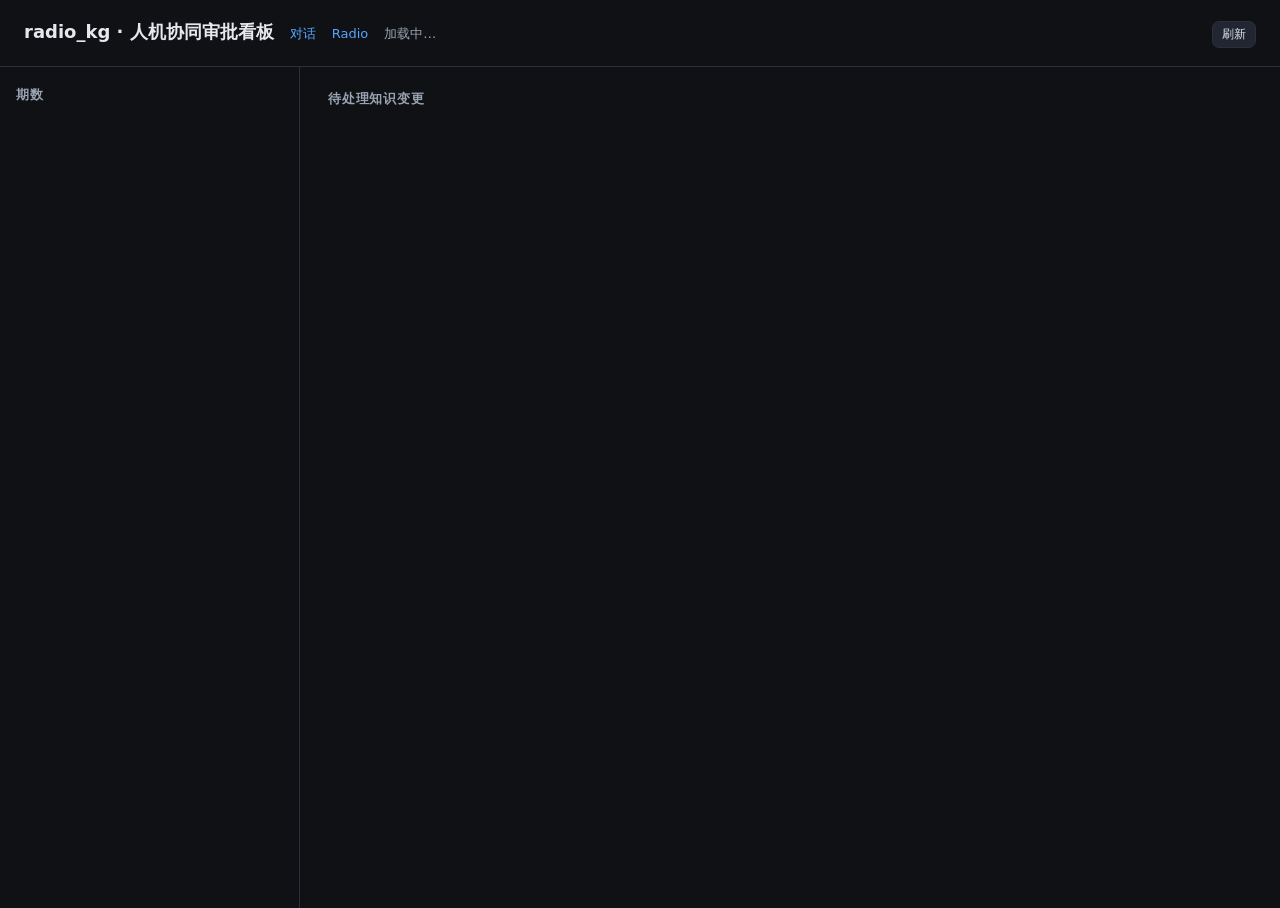
==== radio_kg/src/server/static/index.html @ da6bda37 "工作区首次入库：Radio + radio_kg + clip 基建状态（2026-06-10）： - 唯一 venv：根 pyproject.toml 定义 uv workspace（Radio/c" ====
<!DOCTYPE html>
<html lang="zh">
<head>
<meta charset="utf-8">
<meta name="viewport" content="width=device-width, initial-scale=1">
<title>radio_kg · 人机协同审批看板</title>
<style>
  :root { --bg:#0f1115; --card:#1a1d24; --line:#2b2f3a; --fg:#e6e8ee; --mut:#9aa3b2;
          --ok:#3fb950; --warn:#d29922; --bad:#f85149; --acc:#58a6ff; }
  * { box-sizing:border-box; }
  body { margin:0; font:14px/1.55 -apple-system,system-ui,"Hiragino Sans","Microsoft YaHei",sans-serif;
         background:var(--bg); color:var(--fg); }
  header { padding:18px 24px; border-bottom:1px solid var(--line); display:flex; align-items:baseline; gap:16px; }
  header h1 { font-size:18px; margin:0; }
  header a { color:var(--acc); text-decoration:none; font-size:13px; }
  header .stats { color:var(--mut); font-size:13px; }
  main { display:grid; grid-template-columns:300px 1fr; gap:0; height:calc(100vh - 59px); }
  .side { border-right:1px solid var(--line); overflow:auto; padding:12px; }
  .side h2, .main h2 { font-size:13px; text-transform:uppercase; letter-spacing:.06em; color:var(--mut); margin:6px 4px 12px; }
  .ep { display:flex; align-items:center; justify-content:space-between; padding:7px 9px; border-radius:8px; }
  .ep:hover { background:#161922; }
  .ep .lbl { font-size:12px; color:var(--mut); overflow:hidden; text-overflow:ellipsis; white-space:nowrap; max-width:185px; }
  .dot { width:8px; height:8px; border-radius:50%; flex:0 0 8px; }
  .dot.on { background:var(--ok); } .dot.off { background:#39414f; }
  button { font:inherit; cursor:pointer; border:1px solid var(--line); background:#222633; color:var(--fg);
           border-radius:7px; padding:5px 11px; }
  button:hover { border-color:var(--acc); }
  button.mini { padding:3px 9px; font-size:12px; }
  .main { overflow:auto; padding:16px 24px; }
  .card { background:var(--card); border:1px solid var(--line); border-radius:12px; padding:16px; margin-bottom:14px; }
  .card .ttl { font-weight:600; margin-bottom:4px; }
  .kind { font-size:11px; padding:2px 8px; border-radius:20px; margin-left:8px; }
  .kind.conflict { background:#3a2a12; color:var(--warn); }
  .kind.inspect { background:#10263a; color:var(--acc); }
  .cmp { display:grid; grid-template-columns:1fr 24px 1fr; gap:8px; align-items:center; margin:10px 0; }
  .box { border:1px solid var(--line); border-radius:8px; padding:9px 11px; background:#12151c; }
  .box .h { font-size:11px; color:var(--mut); margin-bottom:3px; }
  .box.old .h { color:var(--mut); } .box.new .h { color:var(--ok); }
  .arrow { text-align:center; color:var(--mut); }
  .reason { color:var(--mut); font-size:12.5px; margin:6px 0 10px; }
  .acts { display:flex; gap:8px; flex-wrap:wrap; }
  .acts .seg { display:flex; gap:6px; }
  .empty { color:var(--mut); padding:40px; text-align:center; }
  .toast { position:fixed; right:18px; bottom:18px; background:#1f2430; border:1px solid var(--line);
           padding:10px 14px; border-radius:9px; opacity:0; transition:.25s; }
  .toast.show { opacity:1; }
  code { color:#e6db74; }
</style>
</head>
<body>
<header>
  <h1>radio_kg · 人机协同审批看板</h1>
  <a href="/">对话</a>
  <a href="/radio">Radio</a>
  <span class="stats" id="stats">加载中…</span>
  <span style="flex:1"></span>
  <button class="mini" onclick="refresh()">刷新</button>
</header>
<main>
  <div class="side">
    <h2>期数</h2>
    <div id="episodes"></div>
  </div>
  <div class="main">
    <h2>待处理知识变更</h2>
    <div id="pending"></div>
  </div>
</main>
<div class="toast" id="toast"></div>

<script>
const $ = (s) => document.querySelector(s);
function toast(msg){ const t=$("#toast"); t.textContent=msg; t.classList.add("show"); setTimeout(()=>t.classList.remove("show"),2200); }
async function jget(u){ return (await fetch(u)).json(); }
async function jpost(u,b){ const r=await fetch(u,{method:"POST",headers:{"Content-Type":"application/json"},body:JSON.stringify(b)}); if(!r.ok) throw new Error((await r.json()).detail||r.status); return r.json(); }

async function loadEpisodes(){
  const d = await jget("/api/episodes");
  $("#stats").textContent = `图谱实体 ${d.stats.entities} · 关系 ${d.stats.relations} · 已入库期数 ${d.episodes.filter(e=>e.ingested).length}/${d.episodes.length}`;
  $("#episodes").innerHTML = d.episodes.map(e => `
    <div class="ep">
      <span class="dot ${e.ingested?'on':'off'}"></span>
      <span class="lbl" title="${e.label}">#${e.episode??'?'} ${e.label.replace(/^[0-9_\-]+/,'')}</span>
      <button class="mini" onclick='ingest(${e.episode})'>入库</button>
    </div>`).join("");
}

async function loadPending(){
  const d = await jget("/api/pending");
  const box = $("#pending");
  if(!d.pending.length){ box.innerHTML = `<div class="empty">暂无待审批项。从左侧对某期点击「入库」，若产生冲突或审核高风险事实将在此出现。</div>`; return; }
  box.innerHTML = d.pending.map(renderThread).join("");
}

function triple(t){ if(!t) return "—"; return `${t.subject?.name??t.subject} —[${t.relation??t.predicate}]→ ${t.object?.name??t.object}`; }

function renderThread(p){
  const isConf = p.kind === "conflicts";
  const items = p.items.map((it,i)=> isConf ? confItem(it,i) : inspItem(it,i)).join("");
  const opts = isConf
    ? `<option value="confirm">确认变更（保留历史线）</option><option value="overwrite">覆盖旧知识</option><option value="ignore">忽略新提取</option>`
    : `<option value="accept_correction">采用纠偏</option><option value="keep_original">保留原文</option><option value="ignore">忽略</option>`;
  return `<div class="card" data-thread="${encodeURIComponent(p.thread_id)}" data-kind="${p.kind}">
    <div class="ttl">${p.label || p.thread_id}
      <span class="kind ${isConf?'conflict':'inspect'}">${isConf?'知识冲突':'审核·高风险事实'}</span></div>
    ${items}
    <div style="margin-top:6px;color:var(--mut);font-size:12px">每项选择处理方式：</div>
    ${p.items.map((_,i)=>`<select class="dec" data-i="${i}" style="margin:6px 6px 0 0;padding:5px;border-radius:6px;background:#12151c;color:var(--fg);border:1px solid var(--line)">${opts}</select>`).join("")}
    <div class="acts" style="margin-top:12px"><button onclick='submitThread(this)'>提交本期决定并恢复</button></div>
  </div>`;
}

function confItem(it,i){
  return `<div class="cmp">
    <div class="box old"><div class="h">已有知识</div>${it.subject_name} —[${it.relation}]→ ${it.existing_object}</div>
    <div class="arrow">⟶</div>
    <div class="box new"><div class="h">新广播提取（第${it.new_source?.episode??'?'}期）</div>${it.subject_name} —[${it.relation}]→ ${it.new_object}</div>
  </div>`;
}

function inspItem(it,i){
  return `<div class="cmp">
    <div class="box old"><div class="h">原始抽取</div>${triple(it.original_triple)}</div>
    <div class="arrow">⟶</div>
    <div class="box new"><div class="h">建议纠偏（${it.suggested_type||''} · 置信 ${it.confidence??''}）</div>${triple(it.suggested_triple)}</div>
  </div>
  <div class="reason">理由：${it.reason||''}</div>`;
}

async function ingest(ep){
  if(ep==null) return;
  toast(`第 ${ep} 期入库中…`);
  try{
    const r = await jpost("/api/ingest", {episode: ep});
    toast(r.status==="interrupted" ? `第 ${ep} 期已挂起，待审批` : `第 ${ep} 期入库完成：${(r.written||[]).join(', ')}`);
    refresh();
  }catch(e){ toast("入库失败："+e.message); }
}

async function submitThread(btn){
  const card = btn.closest(".card");
  const thread_id = decodeURIComponent(card.dataset.thread);
  const decisions = [...card.querySelectorAll(".dec")].map(s=>s.value);
  toast("恢复状态机中…");
  try{
    const r = await jpost("/api/resume", {thread_id, decisions});
    toast(r.status==="interrupted" ? "已处理，仍有后续审批项" : `已恢复完成：${(r.written||[]).join(', ')}`);
    refresh();
  }catch(e){ toast("恢复失败："+e.message); }
}

function refresh(){ loadEpisodes(); loadPending(); }
refresh();
setInterval(loadPending, 5000);
</script>
</body>
</html>
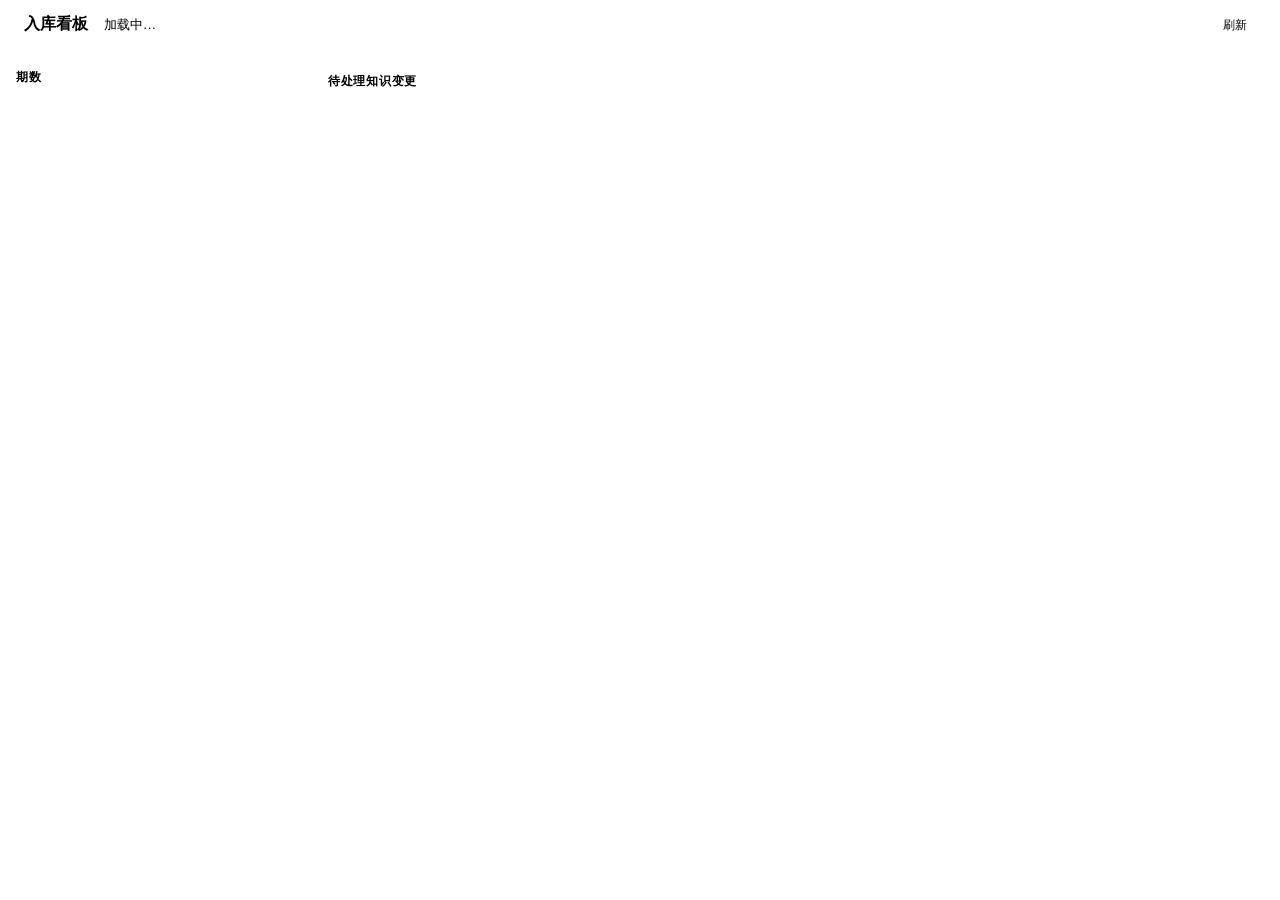
==== commit 2439891d: "feat: QA completeness + broad 热点洞察 + data board QA (radio_kg): enumeration questions no longer colla" ====
--- a/radio_kg/src/server/static/index.html
+++ b/radio_kg/src/server/static/index.html
@@ -3,37 +3,38 @@
 <head>
 <meta charset="utf-8">
 <meta name="viewport" content="width=device-width, initial-scale=1">
-<title>radio_kg · 人机协同审批看板</title>
+<title>回声工作台 · 入库看板</title>
+<link rel="stylesheet" href="/static/theme.css">
 <style>
-  :root { --bg:#0f1115; --card:#1a1d24; --line:#2b2f3a; --fg:#e6e8ee; --mut:#9aa3b2;
-          --ok:#3fb950; --warn:#d29922; --bad:#f85149; --acc:#58a6ff; }
+  :root { --bg:var(--k-bg); --card:var(--k-surface); --line:var(--k-line); --fg:var(--k-ink);
+          --mut:var(--k-mut); --ok:var(--k-ok); --warn:var(--k-warn); --bad:var(--k-bad); --acc:var(--k-acc); }
   * { box-sizing:border-box; }
-  body { margin:0; font:14px/1.55 -apple-system,system-ui,"Hiragino Sans","Microsoft YaHei",sans-serif;
-         background:var(--bg); color:var(--fg); }
-  header { padding:18px 24px; border-bottom:1px solid var(--line); display:flex; align-items:baseline; gap:16px; }
-  header h1 { font-size:18px; margin:0; }
-  header a { color:var(--acc); text-decoration:none; font-size:13px; }
+  body { margin:0; font:14px/1.55 var(--k-font); background:var(--bg); color:var(--fg);
+         display:flex; flex-direction:column; height:100vh; }
+  header { padding:14px 24px; border-bottom:1px solid var(--line); display:flex; align-items:baseline; gap:16px;
+           background:var(--card); }
+  header h1 { font-size:16px; margin:0; font-weight:650; }
   header .stats { color:var(--mut); font-size:13px; }
-  main { display:grid; grid-template-columns:300px 1fr; gap:0; height:calc(100vh - 59px); }
-  .side { border-right:1px solid var(--line); overflow:auto; padding:12px; }
-  .side h2, .main h2 { font-size:13px; text-transform:uppercase; letter-spacing:.06em; color:var(--mut); margin:6px 4px 12px; }
+  main { flex:1; display:grid; grid-template-columns:300px 1fr; gap:0; min-height:0; }
+  .side { border-right:1px solid var(--line); overflow:auto; padding:12px; background:var(--k-soft); }
+  .side h2, .main h2 { font-size:12px; text-transform:uppercase; letter-spacing:.06em; color:var(--mut); margin:6px 4px 12px; }
   .ep { display:flex; align-items:center; justify-content:space-between; padding:7px 9px; border-radius:8px; }
-  .ep:hover { background:#161922; }
+  .ep:hover { background:var(--k-hover); }
   .ep .lbl { font-size:12px; color:var(--mut); overflow:hidden; text-overflow:ellipsis; white-space:nowrap; max-width:185px; }
   .dot { width:8px; height:8px; border-radius:50%; flex:0 0 8px; }
-  .dot.on { background:var(--ok); } .dot.off { background:#39414f; }
-  button { font:inherit; cursor:pointer; border:1px solid var(--line); background:#222633; color:var(--fg);
+  .dot.on { background:var(--ok); } .dot.off { background:var(--k-line-strong); }
+  button { font:inherit; cursor:pointer; border:1px solid var(--k-line-strong); background:var(--card); color:var(--fg);
            border-radius:7px; padding:5px 11px; }
   button:hover { border-color:var(--acc); }
   button.mini { padding:3px 9px; font-size:12px; }
   .main { overflow:auto; padding:16px 24px; }
-  .card { background:var(--card); border:1px solid var(--line); border-radius:12px; padding:16px; margin-bottom:14px; }
+  .card { background:var(--card); border:1px solid var(--line); border-radius:var(--k-radius); padding:16px; margin-bottom:14px; }
   .card .ttl { font-weight:600; margin-bottom:4px; }
   .kind { font-size:11px; padding:2px 8px; border-radius:20px; margin-left:8px; }
-  .kind.conflict { background:#3a2a12; color:var(--warn); }
-  .kind.inspect { background:#10263a; color:var(--acc); }
+  .kind.conflict { background:var(--k-sun-soft); color:var(--warn); }
+  .kind.inspect { background:var(--k-acc-soft); color:var(--acc); }
   .cmp { display:grid; grid-template-columns:1fr 24px 1fr; gap:8px; align-items:center; margin:10px 0; }
-  .box { border:1px solid var(--line); border-radius:8px; padding:9px 11px; background:#12151c; }
+  .box { border:1px solid var(--line); border-radius:8px; padding:9px 11px; background:var(--k-soft); }
   .box .h { font-size:11px; color:var(--mut); margin-bottom:3px; }
   .box.old .h { color:var(--mut); } .box.new .h { color:var(--ok); }
   .arrow { text-align:center; color:var(--mut); }
@@ -41,17 +42,16 @@
   .acts { display:flex; gap:8px; flex-wrap:wrap; }
   .acts .seg { display:flex; gap:6px; }
   .empty { color:var(--mut); padding:40px; text-align:center; }
-  .toast { position:fixed; right:18px; bottom:18px; background:#1f2430; border:1px solid var(--line);
-           padding:10px 14px; border-radius:9px; opacity:0; transition:.25s; }
+  .toast { position:fixed; right:18px; bottom:18px; background:var(--card); border:1px solid var(--k-line-strong);
+           padding:10px 14px; border-radius:9px; opacity:0; transition:.25s; box-shadow:var(--k-shadow); }
   .toast.show { opacity:1; }
-  code { color:#e6db74; }
+  code { color:var(--k-sun); background:var(--k-soft); padding:0 4px; border-radius:4px; }
 </style>
 </head>
 <body>
+<nav data-knav="dashboard"></nav>
 <header>
-  <h1>radio_kg · 人机协同审批看板</h1>
-  <a href="/">对话</a>
-  <a href="/radio">Radio</a>
+  <h1>入库看板</h1>
   <span class="stats" id="stats">加载中…</span>
   <span style="flex:1"></span>
   <button class="mini" onclick="refresh()">刷新</button>
@@ -76,19 +76,22 @@
 
 async function loadEpisodes(){
   const d = await jget("/api/episodes");
-  $("#stats").textContent = `图谱实体 ${d.stats.entities} · 关系 ${d.stats.relations} · 已入库期数 ${d.episodes.filter(e=>e.ingested).length}/${d.episodes.length}`;
-  $("#episodes").innerHTML = d.episodes.map(e => `
-    <div class="ep">
-      <span class="dot ${e.ingested?'on':'off'}"></span>
-      <span class="lbl" title="${e.label}">#${e.episode??'?'} ${e.label.replace(/^[0-9_\-]+/,'')}</span>
-      <button class="mini" onclick='ingest(${e.episode})'>入库</button>
-    </div>`).join("");
+  $("#stats").textContent = `图谱实体 ${d.stats.entities} · 关系 ${d.stats.relations} · 已入库 ${d.ingested}/${d.total}（${d.collections.length} 个合集）`;
+  $("#episodes").innerHTML = d.collections.map(col => {
+    const rows = col.episodes.map(e => `
+      <div class="ep" data-dir="${encodeURIComponent(e.dir)}">
+        <span class="dot ${e.ingested?'on':'off'}"></span>
+        <span class="lbl" title="${e.label}">${e.episode!=null?`#${e.episode} `:''}${e.label.replace(/^[0-9]{4}-[0-9]{2}-[0-9]{2}_/,'')}</span>
+        <button class="mini" onclick='ingestDir(this)'>${e.ingested?'重入库':'入库'}</button>
+      </div>`).join("");
+    return `<details ${col.episodes.some(e=>!e.ingested)?'open':''}><summary style="cursor:pointer;padding:6px 4px;font-weight:600;font-size:12.5px">${col.name} <span style="color:var(--mut);font-weight:400">${col.episodes.filter(e=>e.ingested).length}/${col.episodes.length}</span></summary>${rows}</details>`;
+  }).join("");
 }
 
 async function loadPending(){
   const d = await jget("/api/pending");
   const box = $("#pending");
-  if(!d.pending.length){ box.innerHTML = `<div class="empty">暂无待审批项。从左侧对某期点击「入库」，若产生冲突或审核高风险事实将在此出现。</div>`; return; }
+  if(!d.pending.length){ box.innerHTML = `<div class="empty">暂无待处理项。入库时的疑点与冲突现已由 LLM 携上下文自动终审入库；此处仅显示历史遗留的挂起线程。</div>`; return; }
   box.innerHTML = d.pending.map(renderThread).join("");
 }
 
@@ -105,7 +108,7 @@
       <span class="kind ${isConf?'conflict':'inspect'}">${isConf?'知识冲突':'审核·高风险事实'}</span></div>
     ${items}
     <div style="margin-top:6px;color:var(--mut);font-size:12px">每项选择处理方式：</div>
-    ${p.items.map((_,i)=>`<select class="dec" data-i="${i}" style="margin:6px 6px 0 0;padding:5px;border-radius:6px;background:#12151c;color:var(--fg);border:1px solid var(--line)">${opts}</select>`).join("")}
+    ${p.items.map((_,i)=>`<select class="dec" data-i="${i}" style="margin:6px 6px 0 0;padding:5px;border-radius:6px;background:var(--card);color:var(--fg);border:1px solid var(--line)">${opts}</select>`).join("")}
     <div class="acts" style="margin-top:12px"><button onclick='submitThread(this)'>提交本期决定并恢复</button></div>
   </div>`;
 }
@@ -127,14 +130,15 @@
   <div class="reason">理由：${it.reason||''}</div>`;
 }
 
-async function ingest(ep){
-  if(ep==null) return;
-  toast(`第 ${ep} 期入库中…`);
+async function ingestDir(btn){
+  const dir = decodeURIComponent(btn.closest(".ep").dataset.dir);
+  btn.disabled = true; toast("入库中…（疑点与冲突将由 LLM 自动终审）");
   try{
-    const r = await jpost("/api/ingest", {episode: ep});
-    toast(r.status==="interrupted" ? `第 ${ep} 期已挂起，待审批` : `第 ${ep} 期入库完成：${(r.written||[]).join(', ')}`);
+    const r = await jpost("/api/ingest", {dir});
+    toast(r.status==="interrupted" ? "已挂起（遗留审批流）" : `入库完成：${(r.written||[]).join(', ')}`);
     refresh();
   }catch(e){ toast("入库失败："+e.message); }
+  finally{ btn.disabled = false; }
 }
 
 async function submitThread(btn){
@@ -153,5 +157,6 @@
 refresh();
 setInterval(loadPending, 5000);
 </script>
+<script src="/static/knav.js"></script>
 </body>
 </html>
